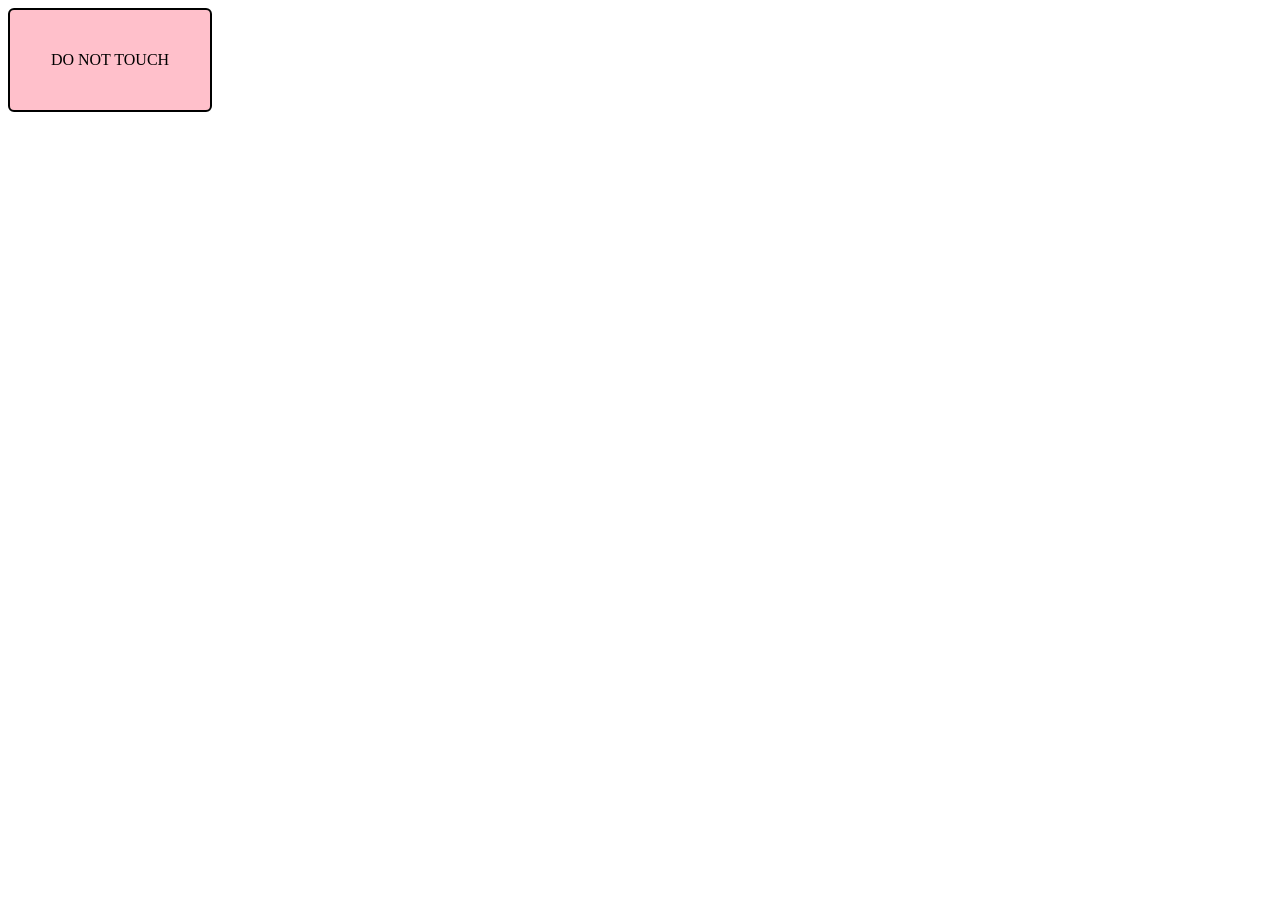
==== Basic JavaScript Projects/Project2_functions/index.html @ 35969f30 "Create index.html" ====
<!DOCTYPE html>
<html lang="en">
    <head>
        <meta charset="utf-8">
        <link rel="stylesheet" href="CSS/myBox.ss"
        <script src="JS/main.js"></script>
    </head>
    <body>
                <div id="myBox" style="display:flex;justify-content:center;align-items:center;background-color:pink;width:200px;height:100px;text-align:center;border:2px solid #000;border-radius:6px;" button onclick="getElementById('myBox').innerHTML='RUDE!'">
        DO NOT TOUCH</div>
    </body>
</html>
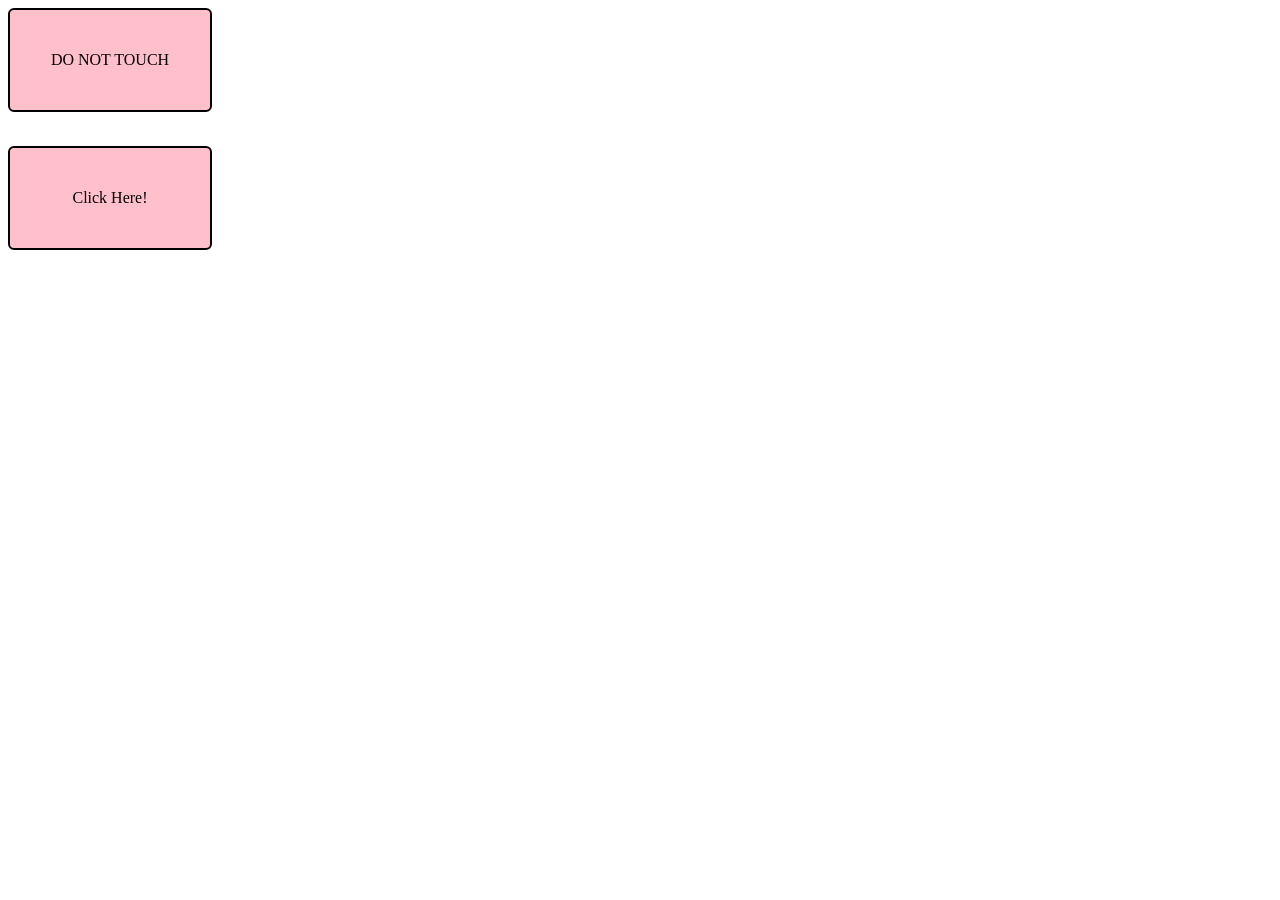
==== commit 07372dee: "Update index.html" ====
--- a/Basic JavaScript Projects/Project2_functions/index.html
+++ b/Basic JavaScript Projects/Project2_functions/index.html
@@ -6,7 +6,15 @@
         <script src="JS/main.js"></script>
     </head>
     <body>
-                <div id="myBox" style="display:flex;justify-content:center;align-items:center;background-color:pink;width:200px;height:100px;text-align:center;border:2px solid #000;border-radius:6px;" button onclick="getElementById('myBox').innerHTML='RUDE!'">
+        <div id="myBox" style="display:flex;justify-content:center;align-items:center;background-color:pink;width:200px;height:100px;text-align:center;border:2px solid #000;border-radius:6px;" button onclick="getElementById('myBox').innerHTML='RUDE!'"  onmouseout="getElementById('myBox').innerHTML='DO NOT TOUCH'" onmouseover="getElementById('myBox').innerHTML='I AM WARNING YOU'">
         DO NOT TOUCH</div>
+        <br>
+        <p id="Concatenate" style="display:flex;justify-content:center;align-items:center;background-color:pink;width:200px;height:100px;text-align:center;border:2px solid #000;border-radius:6px;" onclick="getElementById('Concatenate')">Click Here!</p>
     </body>
-</html>+</html>
+
+<!-- 
+I know that it was a totally different example earlier 
+BUT
+I thought this was much more fun and neat to show!
+-->
